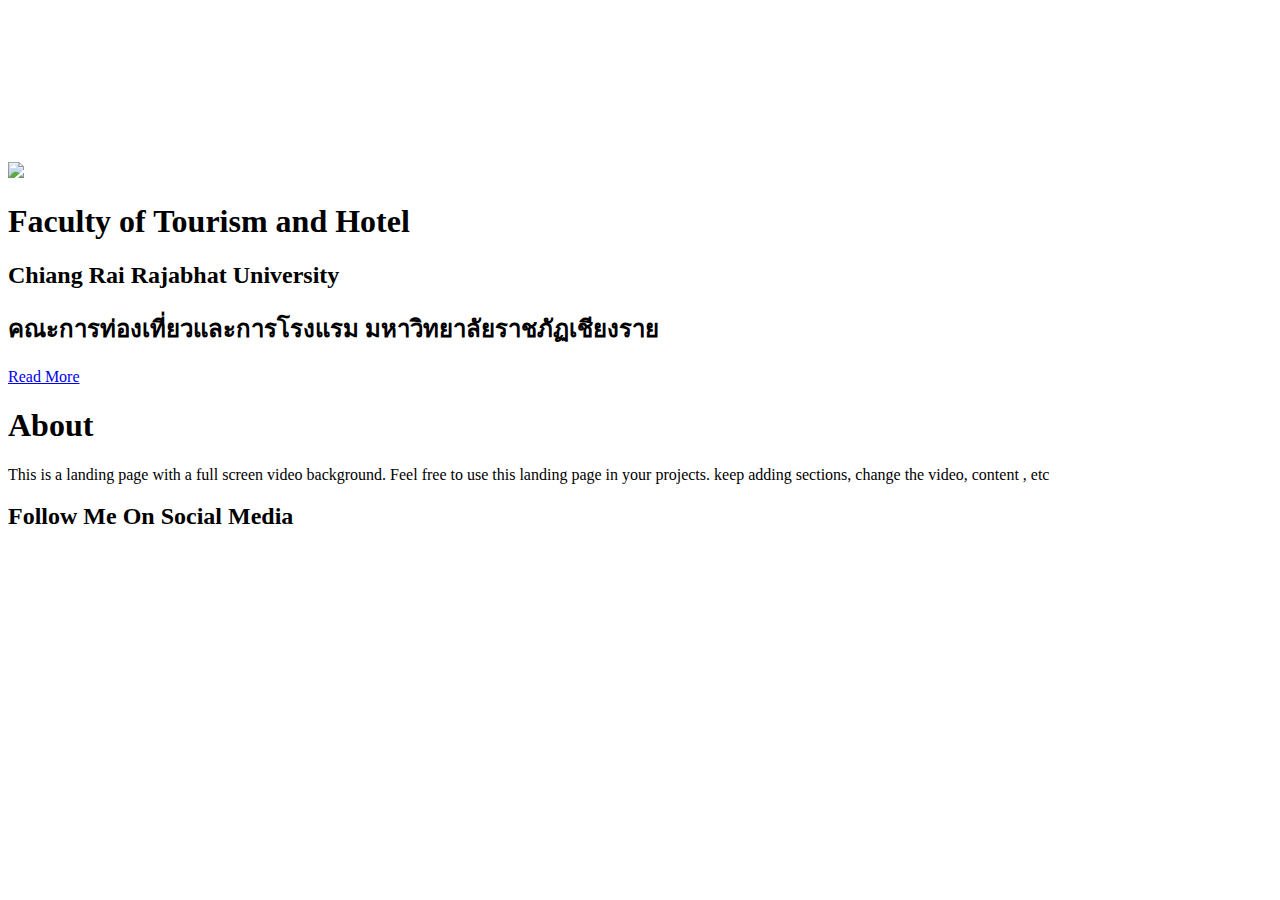
==== vdo.html @ 94b0a29d "Create vdo.html" ====
<!DOCTYPE html>
<html lang="en">

  <head>

    <meta charset="utf-8">
    <meta name="viewport" content="width=device-width, initial-scale=1, shrink-to-fit=no">
    <meta name="description" content="">
    <meta name="author" content="">
    <link href="https://fonts.googleapis.com/css?family=Raleway:100,300,400,500,700,900" rel="stylesheet">
    <link rel="icon" href="favicon.ico" type="image/x-icon">
    <link rel="shortcut icon" href="favicon.ico" type="image/x-icon">
	<link rel="stylesheet" href="vdo.css">
    <title>Faculty of Tourism and Hotel</title>

	<section class="showcase">
			<div class="video-container">
				<video src="DJI_20221117_103056.mp4" autoplay muted loop></video> <!--https://traversymedia.com/downloads/video.mov-->
			</div>
			<div class="content">
				<img src="TAH-3D-PNG-2-1024x531.png" width="500">
 							<h1>Faculty of Tourism and Hotel</h1>
                            <h2>Chiang Rai Rajabhat University</h2>
                            <h2>คณะการท่องเที่ยวและการโรงแรม มหาวิทยาลัยราชภัฏเชียงราย</h2>
				<a href="#about" class="btn">Read More</a>
			</div>
		</section>

		<section id="about">
			<h1>About</h1>
			<p>
				This is a landing page with a full screen video background. Feel free to
				use this landing page in your projects. keep adding sections, change the
				video, content , etc
			</p>

			<h2>Follow Me On Social Media</h2>

			<div class="social">
			<a href="https://twitter.com/traversymedia" target="_blank"><i class="fab fa-twitter fa-3x"></i></a>
				<a href="https://facebook.com/traversymedia" target="_blank"><i class="fab fa-facebook fa-3x"></i></a>
				<a href="https://github.com/bradtraversy" target="_blank"><i class="fab fa-github fa-3x"></i></a>
				<a href="https://www.linkedin.com/in/bradtraversy" target="_blank"><i class="fab fa-linkedin fa-3x"></i></a>
			</div>
		</section>


  </body>
</html>
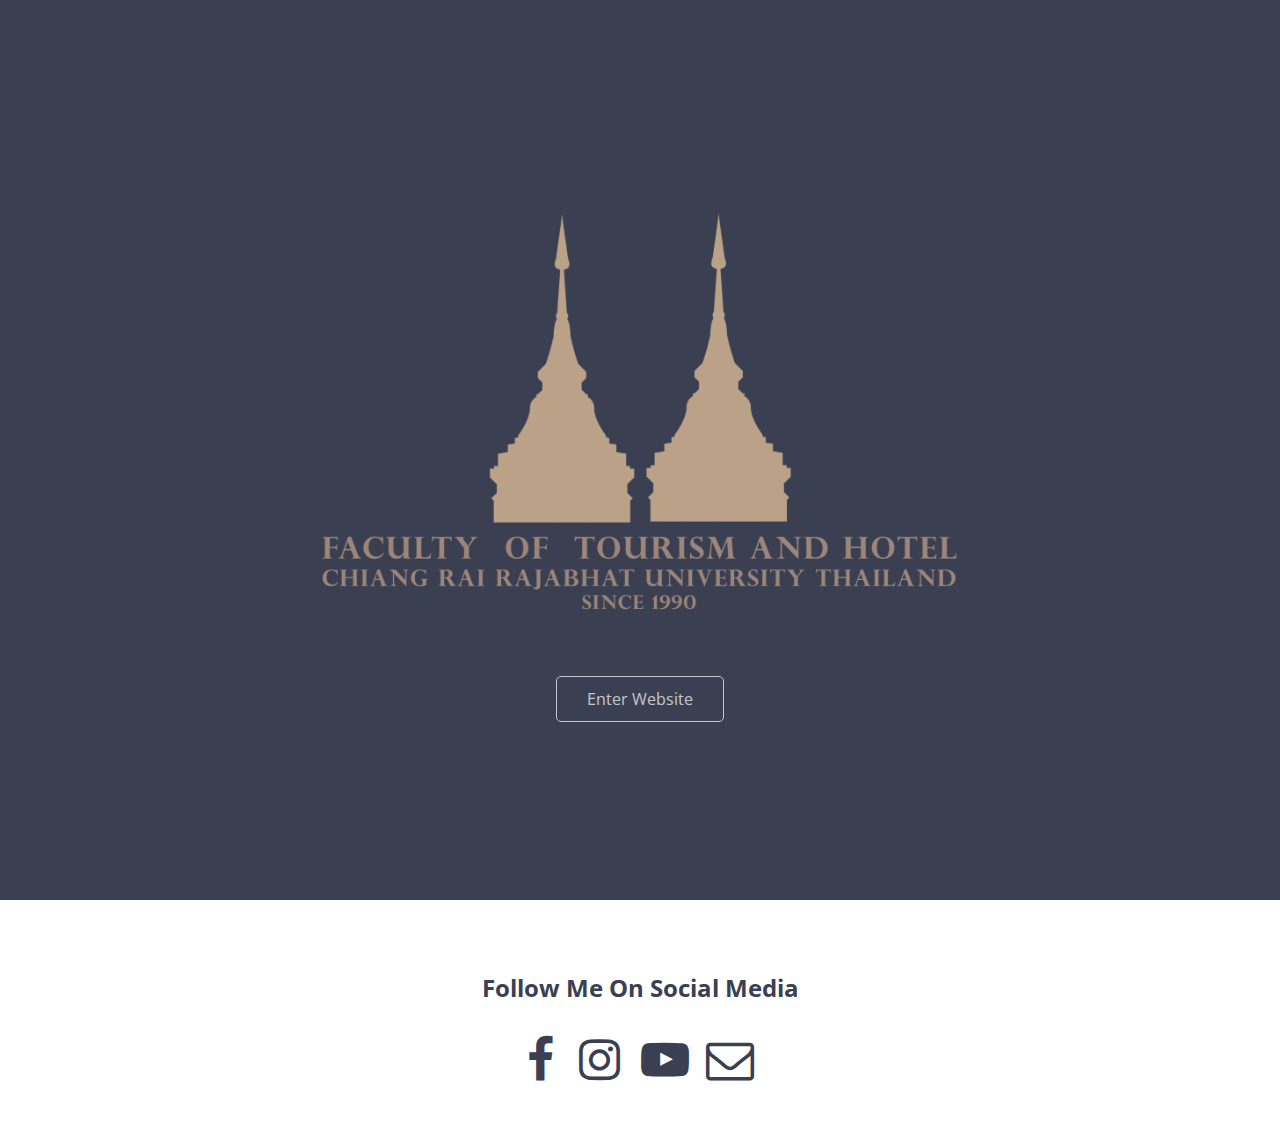
==== commit f14e57fb: "add product" ====
--- a/vdo.html
+++ b/vdo.html
@@ -1,49 +1,44 @@
-	<!DOCTYPE html>
+<!DOCTYPE html>
 <html lang="en">
 
-  <head>
-
+<head>
     <meta charset="utf-8">
     <meta name="viewport" content="width=device-width, initial-scale=1, shrink-to-fit=no">
     <meta name="description" content="">
     <meta name="author" content="">
+	<link rel="stylesheet" href="https://cdnjs.cloudflare.com/ajax/libs/font-awesome/4.7.0/css/font-awesome.min.css">
     <link href="https://fonts.googleapis.com/css?family=Raleway:100,300,400,500,700,900" rel="stylesheet">
     <link rel="icon" href="favicon.ico" type="image/x-icon">
     <link rel="shortcut icon" href="favicon.ico" type="image/x-icon">
 	<link rel="stylesheet" href="vdo.css">
     <title>Faculty of Tourism and Hotel</title>
+</head>
+    
+<body>
 
 	<section class="showcase">
 			<div class="video-container">
-				<video src="DJI_20221117_103056.mp4" autoplay muted loop></video> <!--https://traversymedia.com/downloads/video.mov-->
+				<video src="0203(1).mp4" autoplay muted loop></video> <!--https://traversymedia.com/downloads/video.mov-->
 			</div>
 			<div class="content">
-				<img src="TAH-3D-PNG-2-1024x531.png" width="500">
- 							<h1>Faculty of Tourism and Hotel</h1>
+				<img src="TAH-3D-PNG-2-1024x531.png" width="900"><br>
+ 				<!--		<h1>Faculty of Tourism and Hotel</h1>
                             <h2>Chiang Rai Rajabhat University</h2>
-                            <h2>คณะการท่องเที่ยวและการโรงแรม มหาวิทยาลัยราชภัฏเชียงราย</h2>
-				<a href="#about" class="btn">Read More</a>
+                            <h2>คณะการท่องเที่ยวและการโรงแรม มหาวิทยาลัยราชภัฏเชียงราย</h2>-->	
+				<a href="http://tourismhotel.crru.ac.th/sot2017/" class="btn">Enter Website</a>
 			</div>
 		</section>
 
 		<section id="about">
-			<h1>About</h1>
-			<p>
-				This is a landing page with a full screen video background. Feel free to
-				use this landing page in your projects. keep adding sections, change the
-				video, content , etc
-			</p>
-
 			<h2>Follow Me On Social Media</h2>
 
 			<div class="social">
-			<a href="https://twitter.com/traversymedia" target="_blank"><i class="fab fa-twitter fa-3x"></i></a>
-				<a href="https://facebook.com/traversymedia" target="_blank"><i class="fab fa-facebook fa-3x"></i></a>
-				<a href="https://github.com/bradtraversy" target="_blank"><i class="fab fa-github fa-3x"></i></a>
-				<a href="https://www.linkedin.com/in/bradtraversy" target="_blank"><i class="fab fa-linkedin fa-3x"></i></a>
+				<a href="#" target="_blank"><i class="fa fa-facebook fa-3x"></i></a> &nbsp;&nbsp;&nbsp;&nbsp;
+				<a href="#" target="_blank"><i class="fa fa-instagram fa-3x"></i></a>&nbsp;&nbsp;&nbsp;&nbsp;
+				<a href="#" target="_blank"><i class="fa fa-youtube-play fa-3x"></i></a>&nbsp;&nbsp;&nbsp;
+				<a href="#" target="_blank"><i class="fa fa-envelope-o fa-3x"></i></a>
 			</div>
 		</section>
 
-
   </body>
 </html>--- a/vdo.css
+++ b/vdo.css
@@ -0,0 +1,112 @@
+@import url('https://fonts.googleapis.com/css2?family=Open+Sans:wght@300;400&display=swap');
+
+:root {
+	--primary-color: #3a4052;
+}
+
+* {
+	box-sizing: border-box;
+	margin: 0;
+	padding: 0;
+}
+
+body {
+	font-family: 'Open Sans', sans-serif;
+	line-height: 1.5;
+}
+
+a {
+	text-decoration: none;
+	color: var(--primary-color);
+}
+
+h1 {
+	font-weight: 300;
+	font-size: 60px;
+	line-height: 1.2;
+	margin-bottom: 15px;
+}
+
+.showcase {
+	height: 100vh;
+	display: flex;
+	align-items: center;
+	justify-content: center;
+	text-align: center;
+	color: #fff;
+	padding: 0 20px;
+}
+
+.video-container {
+	position: absolute;
+	top: 0;
+	left: 0;
+	width: 100%;
+	height: 100%;
+	overflow: hidden;
+	background: var(--primary-color) url('./https://traversymedia.com/downloads/cover.jpg') no-repeat center
+		center/cover;
+}
+
+.video-container video {
+	min-width: 100%;
+	min-height: 100%;
+  position: absolute;
+	top: 50%;
+	left: 50%;
+	transform: translate(-50%, -50%);
+	object-fit: cover;
+}
+
+.video-container:after {
+	content: '';
+	z-index: 1;
+	height: 100%;
+	width: 100%;
+	top: 0;
+	left: 0;
+	background: rgba(0, 0, 0, 0); /*เลขตัวสุดท้ายปรัความคมชัดของ VDO*/
+	position: absolute;
+}
+
+.content {
+	z-index: 2;
+}
+
+.btn {
+	display: inline-block;
+	padding: 10px 30px;
+	background: var(--primary-color);
+	color: #fff;
+	border-radius: 5px;
+	border: solid #fff 1px;
+	margin-top: 25px;
+	opacity: 0.7;
+	text-align: center;
+}
+
+.btn:hover {
+	transform: scale(0.98);
+}
+
+#about {
+	padding: 40px;
+	text-align: center;
+}
+
+#about p {
+	font-size: 1.2rem;
+	max-width: 600px;
+	margin: auto;
+}
+
+#about h2 {
+	margin: 30px 0;
+	color: var(--primary-color);
+}
+
+.social a {
+	margin: 0.5px;
+}
+
+
